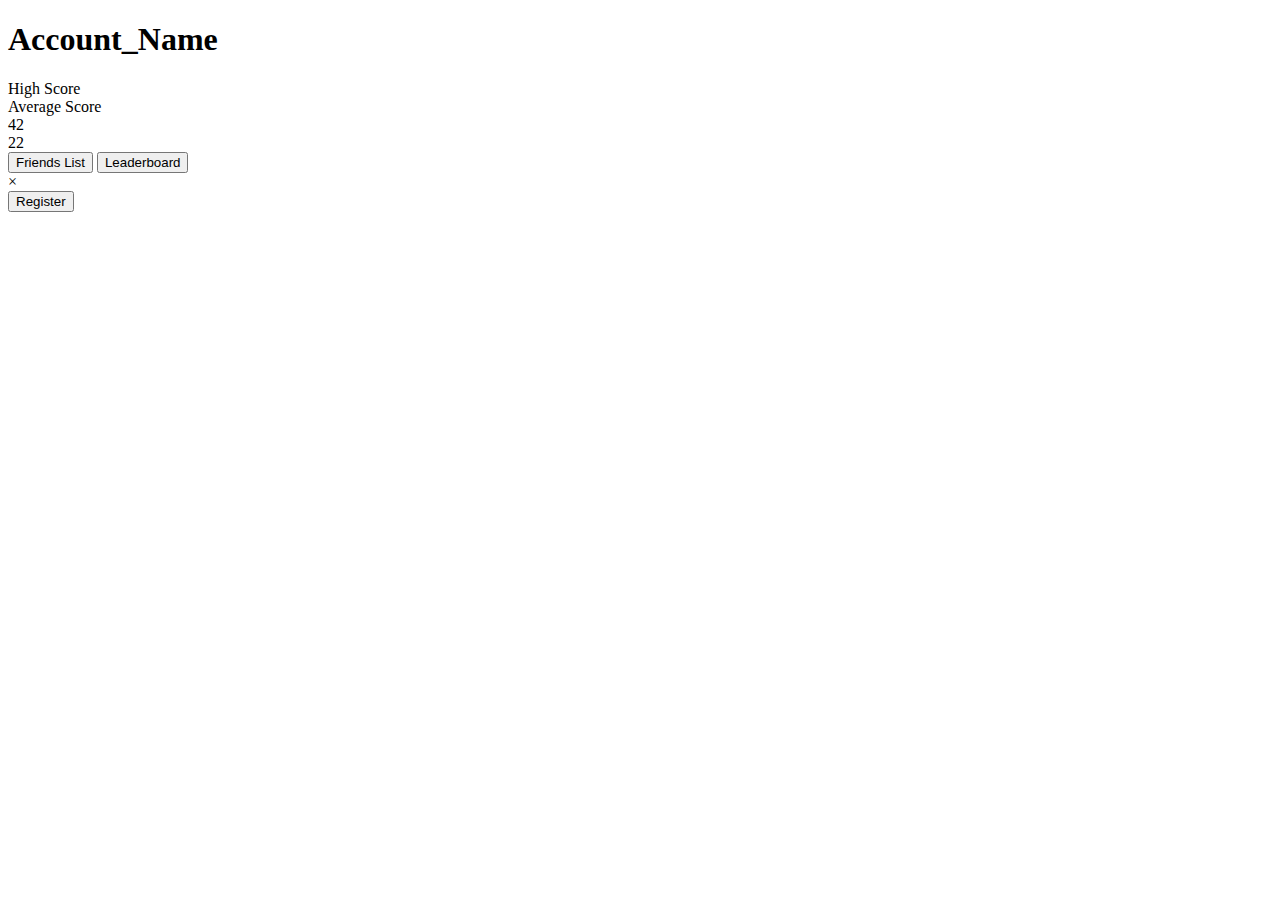
==== john/src/main/resources/templates/account.html @ 4a24f2e0 "Built shell for accounts page" ====
<!DOCTYPE html>
<html lang="en">
<head>
    <meta charset="UTF-8" />
    <meta name="viewport" content="width=device-width, initial-scale=1.0" />
    <meta http-equiv="X-UA-Compatible" content="ie=edge" />
    <link rel="stylesheet" href="css/account/account.css" />
    <title>Account Page</title>
</head>

<body>
    <main>
        <section class = "account-class">
            <h1 class = "account-header">Account_Name</h1>
            <div class="score-container">
                <div class="HighScore">High Score</div>
                <div class="AvgScore">Average Score</div>
            </div>     
            <div class="score-container">
                <div class="HighScore" id="hsNumber">42</div>
                <div class="AvgScore" id = "avgNumber">22</div>
            </div>  
        </section>
        <div id="button-container">
            <button class ="open-modal">Friends List</button>
            <button id = "leaderboard">Leaderboard</button>
        </div>
        
        <div id = "regModal" class="modal">
            <div class = "modal-content">
                <span class = "close">&times;</span>
                <section class = "friends-list-container">
        
                </section>
                <button class = "close-modal">Register</button>
            </div>
        </div>
    </main>
    <script src="js/account/account.js"></script>
</body>
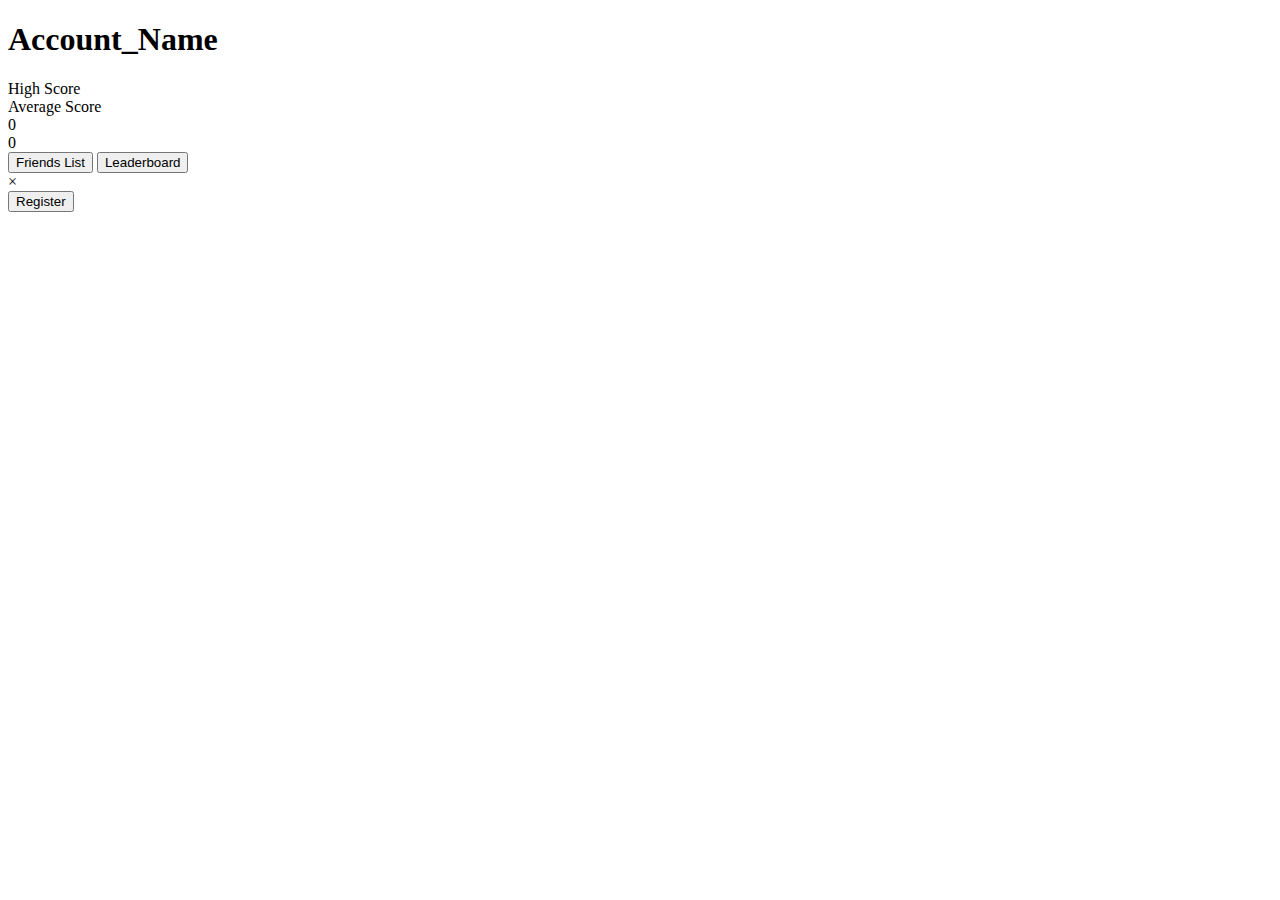
==== commit 2972956f: "Added high/average score to account" ====
--- a/john/src/main/resources/templates/account.html
+++ b/john/src/main/resources/templates/account.html
@@ -17,8 +17,8 @@
                 <div class="AvgScore">Average Score</div>
             </div>     
             <div class="score-container">
-                <div class="HighScore" id="hsNumber">42</div>
-                <div class="AvgScore" id = "avgNumber">22</div>
+                <div class="HighScore" id="hsNumber">0</div>
+                <div class="AvgScore" id = "avgNumber">0</div>
             </div>  
         </section>
         <div id="button-container">
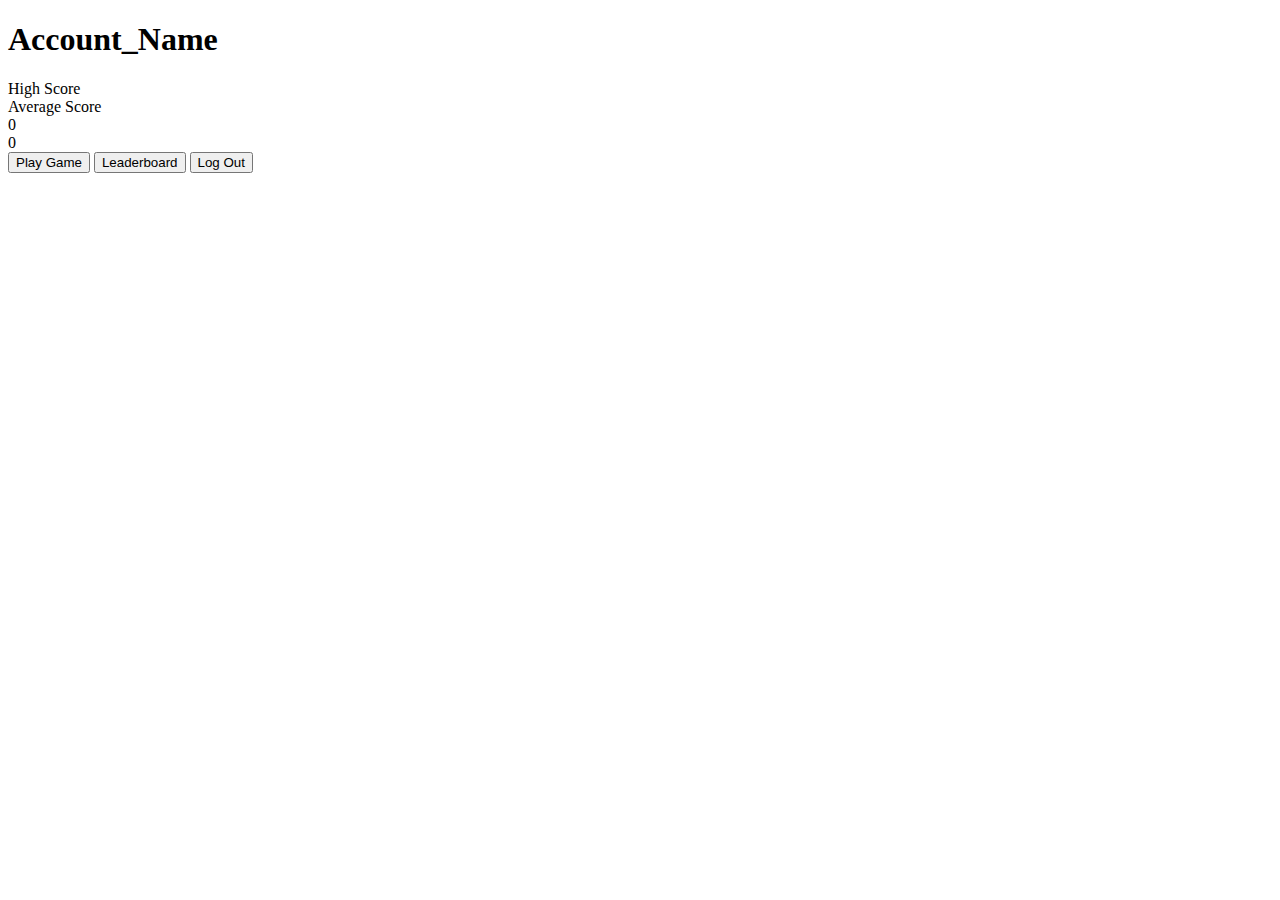
==== commit 9960e733: "Finished account page" ====
--- a/john/src/main/resources/templates/account.html
+++ b/john/src/main/resources/templates/account.html
@@ -4,7 +4,7 @@
     <meta charset="UTF-8" />
     <meta name="viewport" content="width=device-width, initial-scale=1.0" />
     <meta http-equiv="X-UA-Compatible" content="ie=edge" />
-    <link rel="stylesheet" href="css/account/account.css" />
+    <link rel="stylesheet" href="/css/account/account.css" />
     <title>Account Page</title>
 </head>
 
@@ -22,19 +22,10 @@
             </div>  
         </section>
         <div id="button-container">
-            <button class ="open-modal">Friends List</button>
+            <button class ="open-modal">Play Game</button>
             <button id = "leaderboard">Leaderboard</button>
-        </div>
-        
-        <div id = "regModal" class="modal">
-            <div class = "modal-content">
-                <span class = "close">&times;</span>
-                <section class = "friends-list-container">
-        
-                </section>
-                <button class = "close-modal">Register</button>
-            </div>
+            <button id = "logout">Log Out</button>
         </div>
     </main>
-    <script src="js/account/account.js"></script>
+    <script src="/js/account/account.js"></script>
 </body>